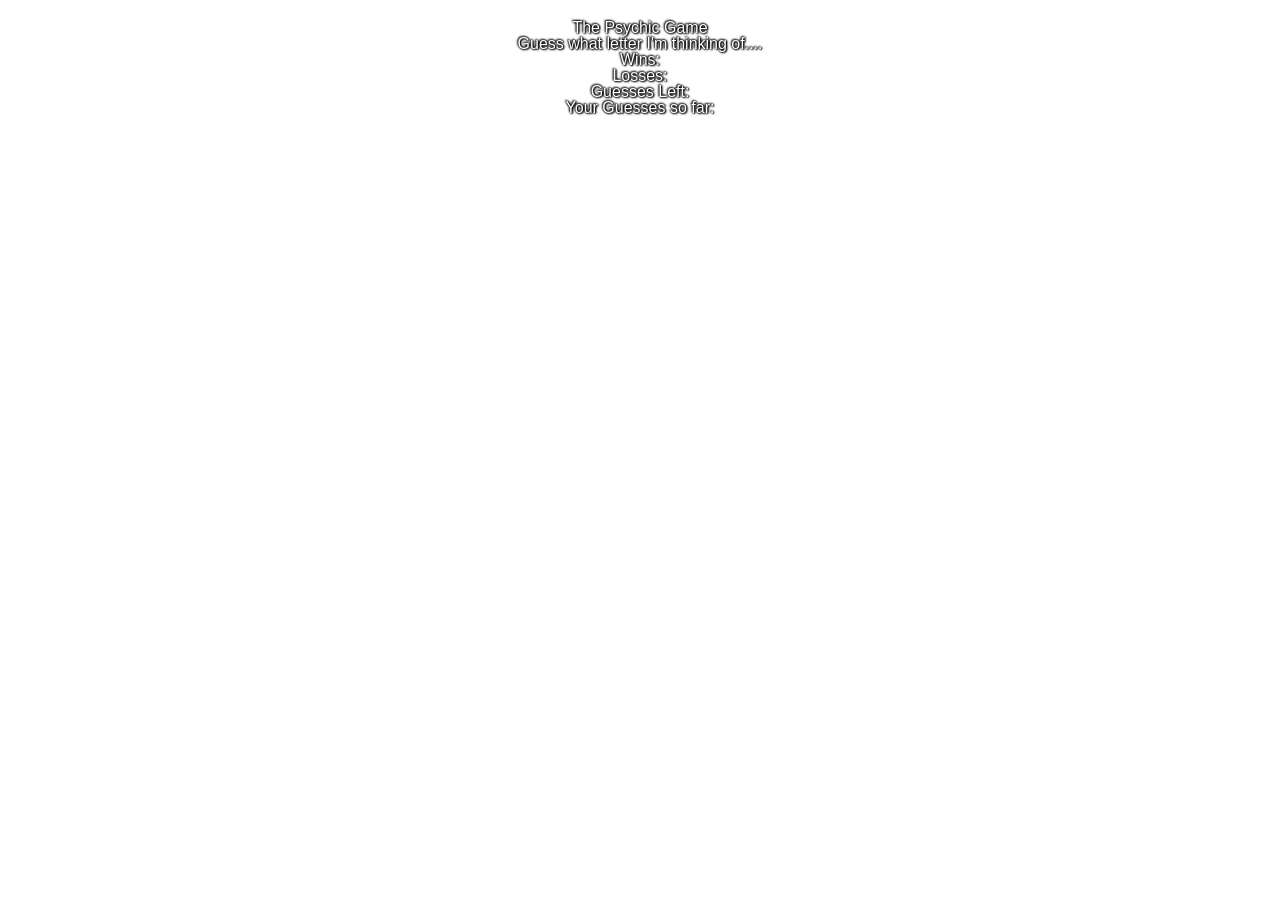
==== index.html @ b029d9de "Index.html was in the wrong folder" ====
<!doctype html>
<html lang="en">
<head>
    <meta charset="UTF-8">
    <meta name="viewport" content="width=device-width, user-scalable=no, initial-scale=1.0, maximum-scale=1.0, minimum-scale=1.0">
    <meta http-equiv="X-UA-Compatible" content="ie=edge">
    <title>The Psychic Game!</title>
    <link rel="stylesheet" href="https://stackpath.bootstrapcdn.com/bootstrap/4.3.1/css/bootstrap.min.css" integrity="sha384-ggOyR0iXCbMQv3Xipma34MD+dH/1fQ784/j6cY/iJTQUOhcWr7x9JvoRxT2MZw1T" crossorigin="anonymous">
    <script src="https://stackpath.bootstrapcdn.com/bootstrap/4.3.1/js/bootstrap.min.js" integrity="sha384-JjSmVgyd0p3pXB1rRibZUAYoIIy6OrQ6VrjIEaFf/nJGzIxFDsf4x0xIM+B07jRM" crossorigin="anonymous"></script>
    <link rel="stylesheet" href="assets/css/reset.css" />
    <link rel="stylesheet" href="assets/css/style.css" />

</head>

<body>
    <div class="container">
        <div class="row">
                <h1 class="header col-md-12">The Psychic Game</h1>
        </div>
        <div class="row">
            <div class="col-md-12">
                <h4>Guess what letter I'm thinking of....</h4>
                <h6>Wins: </h6>
                <p id="total-wins">
                    
                </p>
                <h6>Losses: </h6>
                <p id = "total-losses">

                </p>
                <h6>Guesses Left: </h6>
                <p id="guesses-left">

                </p>
                <h6>Your Guesses so far: </h6>
                <p id="guessed-letters">

                </p>
            </div>
        </div>


    </div>








    <script src="https://code.jquery.com/jquery-3.3.1.slim.min.js" integrity="sha384-q8i/X+965DzO0rT7abK41JStQIAqVgRVzpbzo5smXKp4YfRvH+8abtTE1Pi6jizo" crossorigin="anonymous"></script>
    <script src="https://cdnjs.cloudflare.com/ajax/libs/popper.js/1.14.7/umd/popper.min.js" integrity="sha384-UO2eT0CpHqdSJQ6hJty5KVphtPhzWj9WO1clHTMGa3JDZwrnQq4sF86dIHNDz0W1" crossorigin="anonymous"></script>
</body>

</html>
---- assets/css/style.css ----
body {
    background-color: #eee;
    padding-top: 20px;
    font-family: 'Shrek', arial;
    color: white;
    text-shadow: 0 0 2px black, -1px -1px 2px black, 1px 0 2px black, 1px 1px 2px black;
    background: url('../images/memphis-mini-dark.png') repeat;
    background-size: auto; 
}


#youWon{
    display:none;
    font-size: 100px;
}
h1,
h2,
h3,
h4,
h5,
h6{
    font-family: 'Shrek', arial;

}

.container{
    text-align:center;

}

#head-img{
    display: block;
    margin: 0 auto;
    width: 800px;
    padding-bottom: 50px;
}

.game-col{
    border: 6px white dashed;
    padding:25px;

}
#youwin-image{
    display: none;
    width:200px;
    height:200px;
}

#gameover-image{
    display: none;
}

#guesses-left{
    font-size: 25px;
}
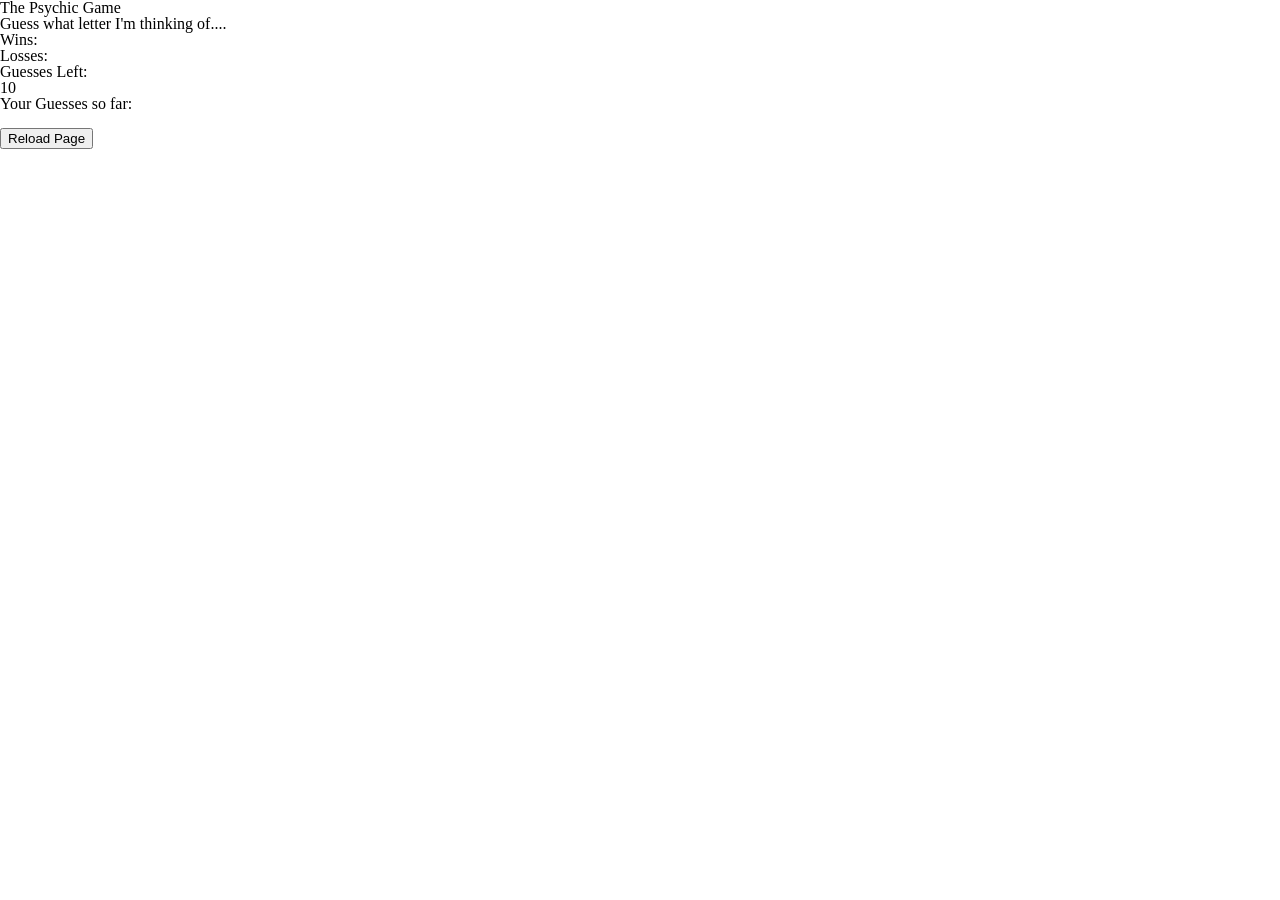
==== commit 52654dc5: "fixed bugs" ====
--- a/index.html
+++ b/index.html
@@ -5,12 +5,9 @@
     <meta name="viewport" content="width=device-width, user-scalable=no, initial-scale=1.0, maximum-scale=1.0, minimum-scale=1.0">
     <meta http-equiv="X-UA-Compatible" content="ie=edge">
     <title>The Psychic Game!</title>
-    <link rel="stylesheet" href="https://stackpath.bootstrapcdn.com/bootstrap/4.3.1/css/bootstrap.min.css" integrity="sha384-ggOyR0iXCbMQv3Xipma34MD+dH/1fQ784/j6cY/iJTQUOhcWr7x9JvoRxT2MZw1T" crossorigin="anonymous">
-    <script src="https://stackpath.bootstrapcdn.com/bootstrap/4.3.1/js/bootstrap.min.js" integrity="sha384-JjSmVgyd0p3pXB1rRibZUAYoIIy6OrQ6VrjIEaFf/nJGzIxFDsf4x0xIM+B07jRM" crossorigin="anonymous"></script>
-    <link rel="stylesheet" href="assets/css/reset.css" />
-    <link rel="stylesheet" href="assets/css/style.css" />
-
-</head>
+    <link rel="stylesheet" href="./assets/css/reset.css" />
+    <link rel="stylesheet" href="./assets/css/style.css" />
+ 
 
 <body>
     <div class="container">
@@ -36,21 +33,17 @@
                 <p id="guessed-letters">
 
                 </p>
+
+                <br>
+
+                <input type="button" value="Reload Page" onClick="document.location.reload(true)">
+
             </div>
         </div>
 
 
     </div>
-
-
-
-
-
-
-
-
-    <script src="https://code.jquery.com/jquery-3.3.1.slim.min.js" integrity="sha384-q8i/X+965DzO0rT7abK41JStQIAqVgRVzpbzo5smXKp4YfRvH+8abtTE1Pi6jizo" crossorigin="anonymous"></script>
-    <script src="https://cdnjs.cloudflare.com/ajax/libs/popper.js/1.14.7/umd/popper.min.js" integrity="sha384-UO2eT0CpHqdSJQ6hJty5KVphtPhzWj9WO1clHTMGa3JDZwrnQq4sF86dIHNDz0W1" crossorigin="anonymous"></script>
+    <script type="text/javascript" src="./assets/javascript/game.js"></script>
 </body>
 
 </html>
--- a/assets/css/style.css
+++ b/assets/css/style.css
@@ -1,4 +1,4 @@
-
+/* 
 body {
     background-color: #eee;
     padding-top: 20px;
@@ -54,4 +54,4 @@
 #guesses-left{
     font-size: 25px;
 }
-
+ */
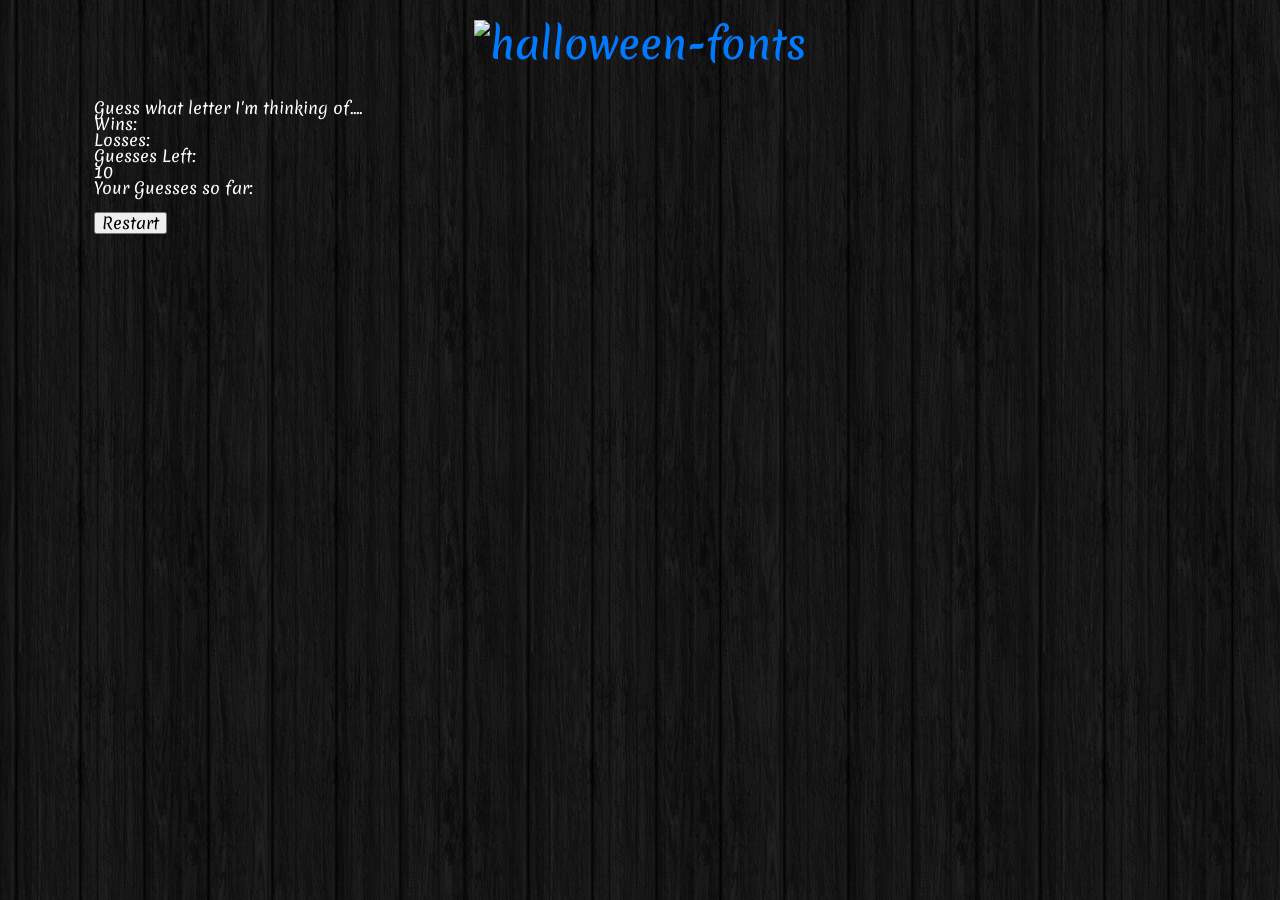
==== commit 40a8b2ba: "added more notes" ====
--- a/index.html
+++ b/index.html
@@ -4,18 +4,25 @@
     <meta charset="UTF-8">
     <meta name="viewport" content="width=device-width, user-scalable=no, initial-scale=1.0, maximum-scale=1.0, minimum-scale=1.0">
     <meta http-equiv="X-UA-Compatible" content="ie=edge">
-    <title>The Psychic Game!</title>
-    <link rel="stylesheet" href="./assets/css/reset.css" />
-    <link rel="stylesheet" href="./assets/css/style.css" />
- 
+    <title>Psychic Game!</title>
+    <link href="https://fonts.googleapis.com/css?family=Merienda|Righteous" rel="stylesheet">
 
+    <link rel="stylesheet" href="https://maxcdn.bootstrapcdn.com/bootstrap/4.0.0-alpha.6/css/bootstrap.min.css" integrity="sha384-rwoIResjU2yc3z8GV/NPeZWAv56rSmLldC3R/AZzGRnGxQQKnKkoFVhFQhNUwEyJ"
+        crossorigin="anonymous">
+    <link rel="stylesheet" href="assets/css/reset.css" />
+    <link rel="stylesheet" href="assets/css/style.css" />
+    <script src="https://ajax.googleapis.com/ajax/libs/jquery/3.4.0/jquery.min.js"></script>
+</head>
 <body>
     <div class="container">
         <div class="row">
-                <h1 class="header col-md-12">The Psychic Game</h1>
+                <h1 class="header h1 col-md-12 text-center">
+                    <a href="https://fontmeme.com/halloween-fonts/"><img src="https://fontmeme.com/permalink/190425/e9e1d84c9c85e0d153afcea6cca8cba8.png" alt="halloween-fonts" border="0"></a>
+
+                </h1>
         </div>
         <div class="row">
-            <div class="col-md-12">
+            <div class="col-lg-12 text-left p-4">
                 <h4>Guess what letter I'm thinking of....</h4>
                 <h6>Wins: </h6>
                 <p id="total-wins">
@@ -36,14 +43,18 @@
 
                 <br>
 
-                <input type="button" value="Reload Page" onClick="document.location.reload(true)">
+                <input type="button" value="Restart" onClick="document.location.reload(true)">
 
             </div>
         </div>
 
 
     </div>
-    <script type="text/javascript" src="./assets/javascript/game.js"></script>
+    <script src="./assets/javascript/game.js" type="text/javascript"></script>
+<script src="https://ajax.googleapis.com/ajax/libs/jquery/3.1.1/jquery.min.js"></script>
+<script src="https://cdnjs.cloudflare.com/ajax/libs/tether/1.4.0/js/tether.min.js"></script>
+<script src="https://maxcdn.bootstrapcdn.com/bootstrap/4.0.0-alpha.6/js/bootstrap.min.js" integrity="sha384-vBWWzlZJ8ea9aCX4pEW3rVHjgjt7zpkNpZk+02D9phzyeVkE+jo0ieGizqPLForn"
+    crossorigin="anonymous"></script>
 </body>
 
 </html>
--- a/assets/css/style.css
+++ b/assets/css/style.css
@@ -1,13 +1,5 @@
 /* 
-body {
-    background-color: #eee;
-    padding-top: 20px;
-    font-family: 'Shrek', arial;
-    color: white;
-    text-shadow: 0 0 2px black, -1px -1px 2px black, 1px 0 2px black, 1px 1px 2px black;
-    background: url('../images/memphis-mini-dark.png') repeat;
-    background-size: auto; 
-}
+
 
 
 #youWon{
@@ -55,3 +47,12 @@
     font-size: 25px;
 }
  */
+
+
+ body {
+    color:white;
+    padding-top: 20px;
+    font-family: 'Merienda', cursive;
+    background: url('../images/dark_wood.png') repeat;
+    background-size: auto; 
+}
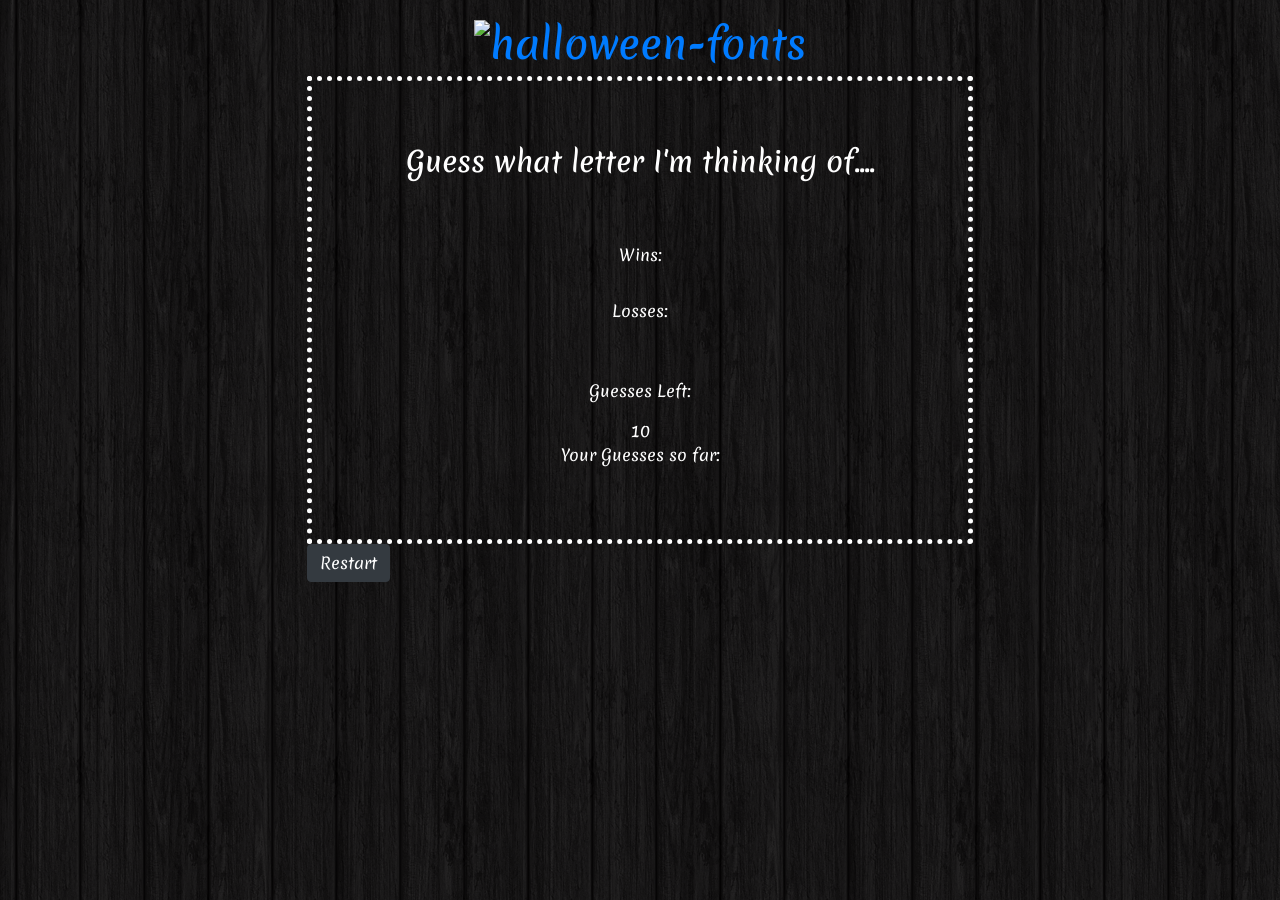
==== commit 72018aa3: "fixed issue with key presses selecting non-alpha chars" ====
--- a/index.html
+++ b/index.html
@@ -21,31 +21,30 @@
 
                 </h1>
         </div>
-        <div class="row">
-            <div class="col-lg-12 text-left p-4">
-                <h4>Guess what letter I'm thinking of....</h4>
-                <h6>Wins: </h6>
-                <p id="total-wins">
-                    
+      
+        <div class="row text-center mx-auto row2">
+            <div class="col-lg-12 text-center p-5" id="game-col">
+                    <div class="row text-center mx-auto">
+                            <h4 class="mx-auto h3 p-3">Guess what letter I'm thinking of....</h4>
+                    </div>
+                    <div class="col-md-6 mx-auto text-center d-inline">
+                        <h6 class="p-3">Wins: </h6>
+                        <p id="total-wins"></p>
+                        <h6 class="p-3">Losses: </h6>
+                        <p id="total-losses">
+                    </div>
                 </p>
-                <h6>Losses: </h6>
-                <p id = "total-losses">
-
-                </p>
-                <h6>Guesses Left: </h6>
-                <p id="guesses-left">
-
-                </p>
-                <h6>Your Guesses so far: </h6>
+                <h6 class="p-3">Guesses Left: </h6>
+                <p id="guesses-left">10</p>
+                <h6 >Your Guesses so far: </h6>
                 <p id="guessed-letters">
 
                 </p>
 
                 <br>
+            </div>
 
-                <input type="button" value="Restart" onClick="document.location.reload(true)">
-
-            </div>
+            <input class="btn btn-dark" type="button" value="Restart" onclick="document.location.reload(true)">
         </div>
 
 
--- a/assets/css/style.css
+++ b/assets/css/style.css
@@ -1,53 +1,3 @@
-/* 
-
-
-
-#youWon{
-    display:none;
-    font-size: 100px;
-}
-h1,
-h2,
-h3,
-h4,
-h5,
-h6{
-    font-family: 'Shrek', arial;
-
-}
-
-.container{
-    text-align:center;
-
-}
-
-#head-img{
-    display: block;
-    margin: 0 auto;
-    width: 800px;
-    padding-bottom: 50px;
-}
-
-.game-col{
-    border: 6px white dashed;
-    padding:25px;
-
-}
-#youwin-image{
-    display: none;
-    width:200px;
-    height:200px;
-}
-
-#gameover-image{
-    display: none;
-}
-
-#guesses-left{
-    font-size: 25px;
-}
- */
-
 
  body {
     color:white;
@@ -55,4 +5,19 @@
     font-family: 'Merienda', cursive;
     background: url('../images/dark_wood.png') repeat;
     background-size: auto; 
+    line-height: 1.5;
+    
 }
+
+h1{
+    font-size:2em;
+}
+
+
+#game-col{
+    border: 5px dotted white;
+}
+
+.row2{
+    width:60%;
+}
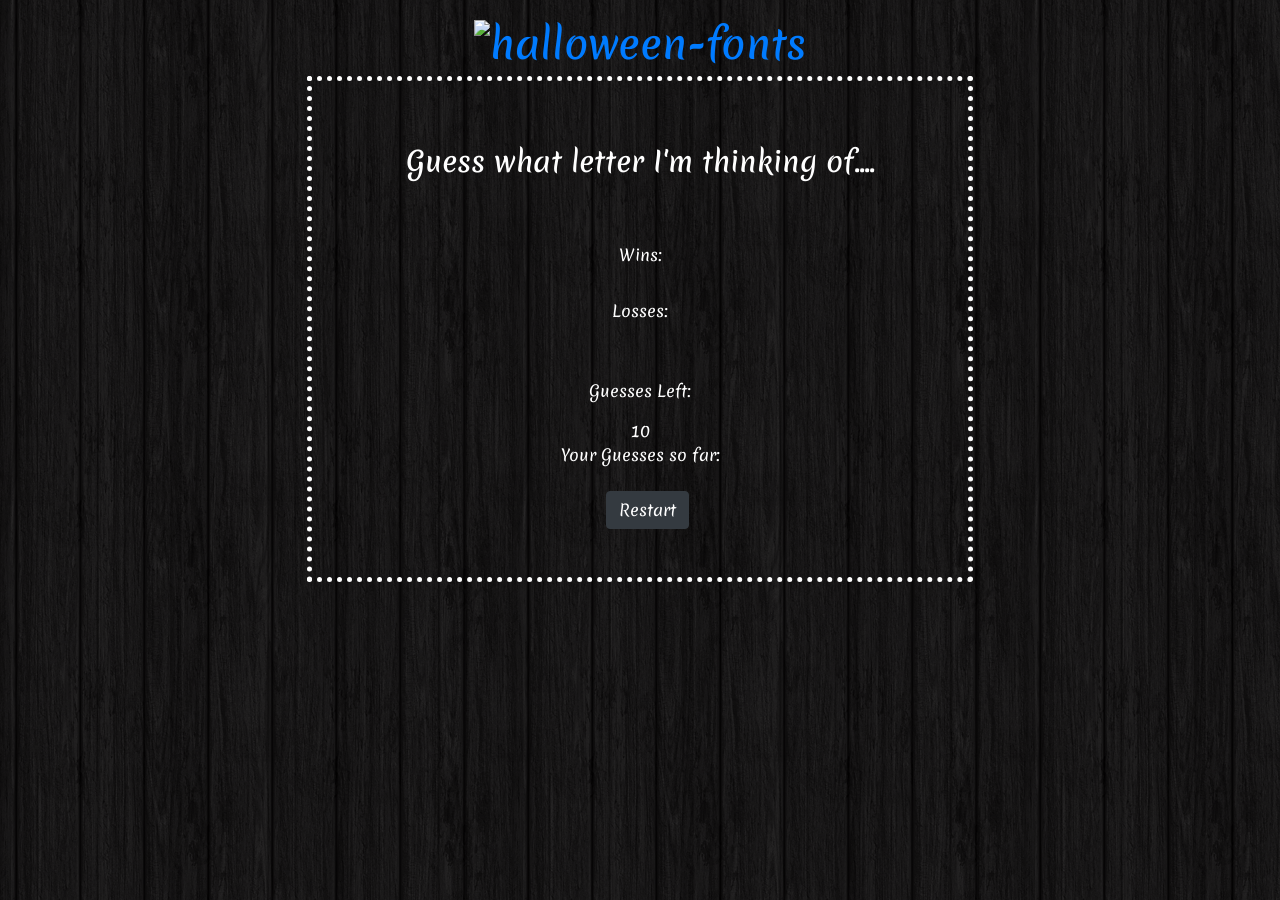
==== commit 61f8c026: "-mcmkds" ====
--- a/index.html
+++ b/index.html
@@ -31,16 +31,13 @@
                         <h6 class="p-3">Wins: </h6>
                         <p id="total-wins"></p>
                         <h6 class="p-3">Losses: </h6>
-                        <p id="total-losses">
+                        <p id="total-losses"></p>
                     </div>
-                </p>
-                <h6 class="p-3">Guesses Left: </h6>
-                <p id="guesses-left">10</p>
-                <h6 >Your Guesses so far: </h6>
-                <p id="guessed-letters">
-
-                </p>
-
+                    <div class="col-md-6 mx-auto text-center d-inline">
+                        <h6 class="p-3">Guesses Left: </h6>
+                        <p id="guesses-left">10</p>
+                        <h6 >Your Guesses so far: </h6>
+                        <p id="guessed-letters"></p>
                 <br>
             </div>
 
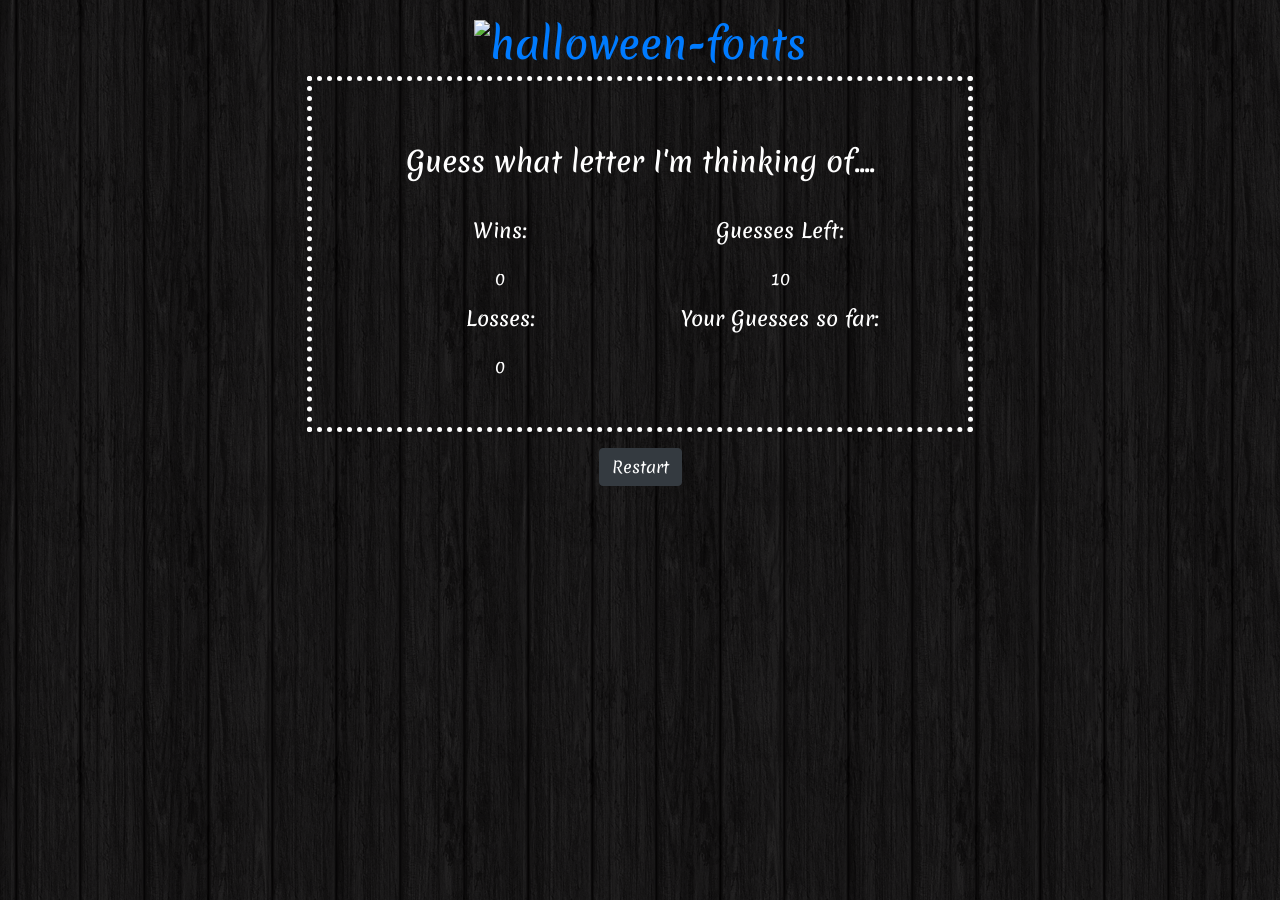
==== commit ce190af2: "fixed issue with key presses selecting non-alpha chars" ====
--- a/index.html
+++ b/index.html
@@ -23,25 +23,26 @@
         </div>
       
         <div class="row text-center mx-auto row2">
-            <div class="col-lg-12 text-center p-5" id="game-col">
+            <div class="col-lg-12 text-center p-5 clearfix" id="game-col">
                     <div class="row text-center mx-auto">
-                            <h4 class="mx-auto h3 p-3">Guess what letter I'm thinking of....</h4>
+                            <h4 class="mx-auto h3 p-3" id="winningLetter">Guess what letter I'm thinking of....</h4>
                     </div>
-                    <div class="col-md-6 mx-auto text-center d-inline">
-                        <h6 class="p-3">Wins: </h6>
-                        <p id="total-wins"></p>
-                        <h6 class="p-3">Losses: </h6>
-                        <p id="total-losses"></p>
+                    <div class="col-md-6 mx-auto text-center float-left">
+                        <h6 class="h5 p-3">Wins: </h6>
+                        <p id="total-wins">0</p>
+                        <h6 class="h5 p-3">Losses: </h6>
+                        <p id="total-losses">0</p>
                     </div>
-                    <div class="col-md-6 mx-auto text-center d-inline">
-                        <h6 class="p-3">Guesses Left: </h6>
+                    <div class="col-md-6 mx-auto text-center float-right">
+                        <h6 class=" h5 p-3">Guesses Left: </h6>
                         <p id="guesses-left">10</p>
-                        <h6 >Your Guesses so far: </h6>
+                        <h6 class="h5 p-3" >Your Guesses so far: </h6>
                         <p id="guessed-letters"></p>
-                <br>
+                    </div>
             </div>
-
+            <div class="row p-3 mx-auto">
             <input class="btn btn-dark" type="button" value="Restart" onclick="document.location.reload(true)">
+        </div>
         </div>
 
 
